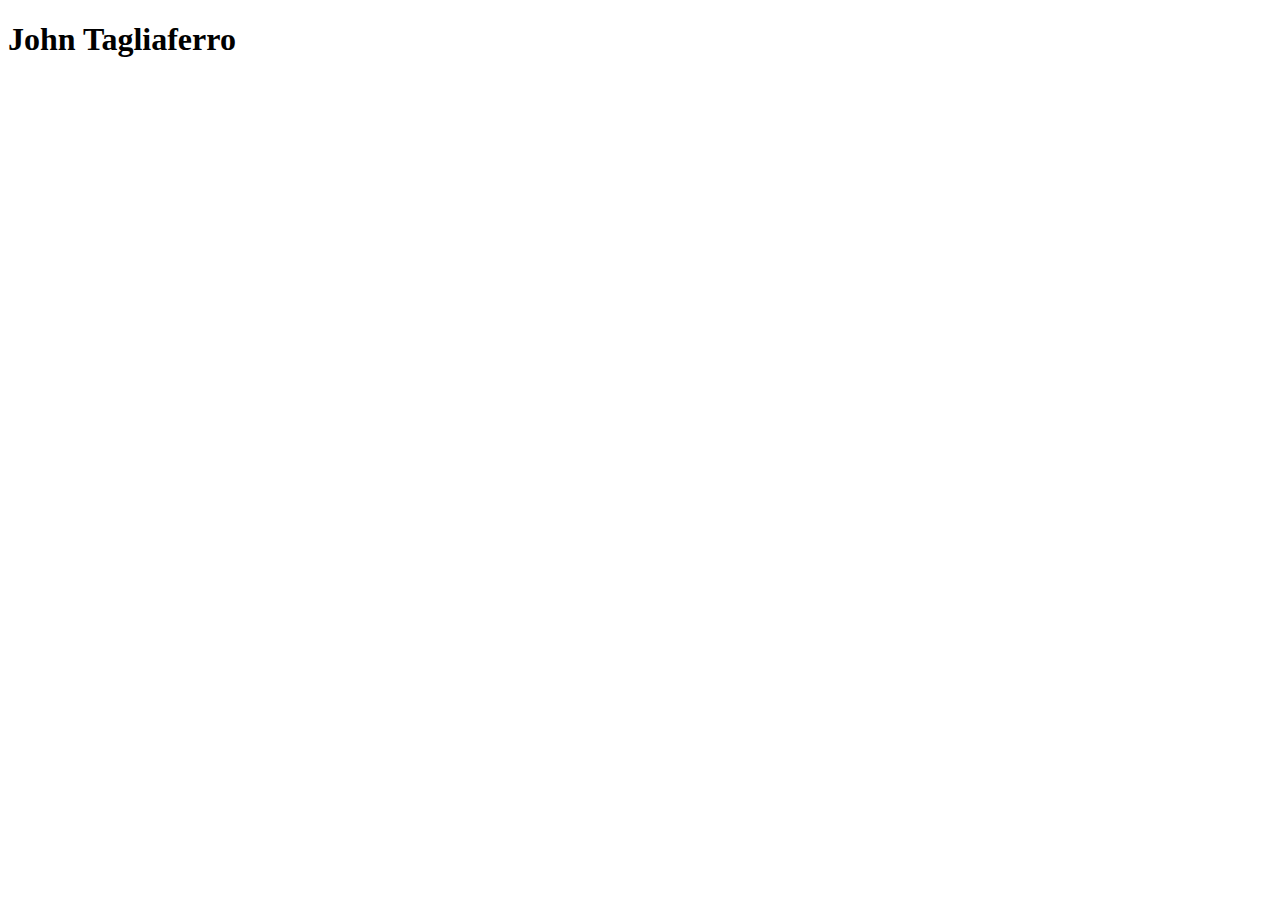
==== index.html @ e34a3c85 "boilerplate html and titles for each page" ====
<!doctype html>
<html>
<head>
        <meta charset="utf-8">
        <title> John Tagliaferro's Main Page </title>
</head>
<body>
        <div>
                <h1>John Tagliaferro</h1>
        </div>

</body>
</html>
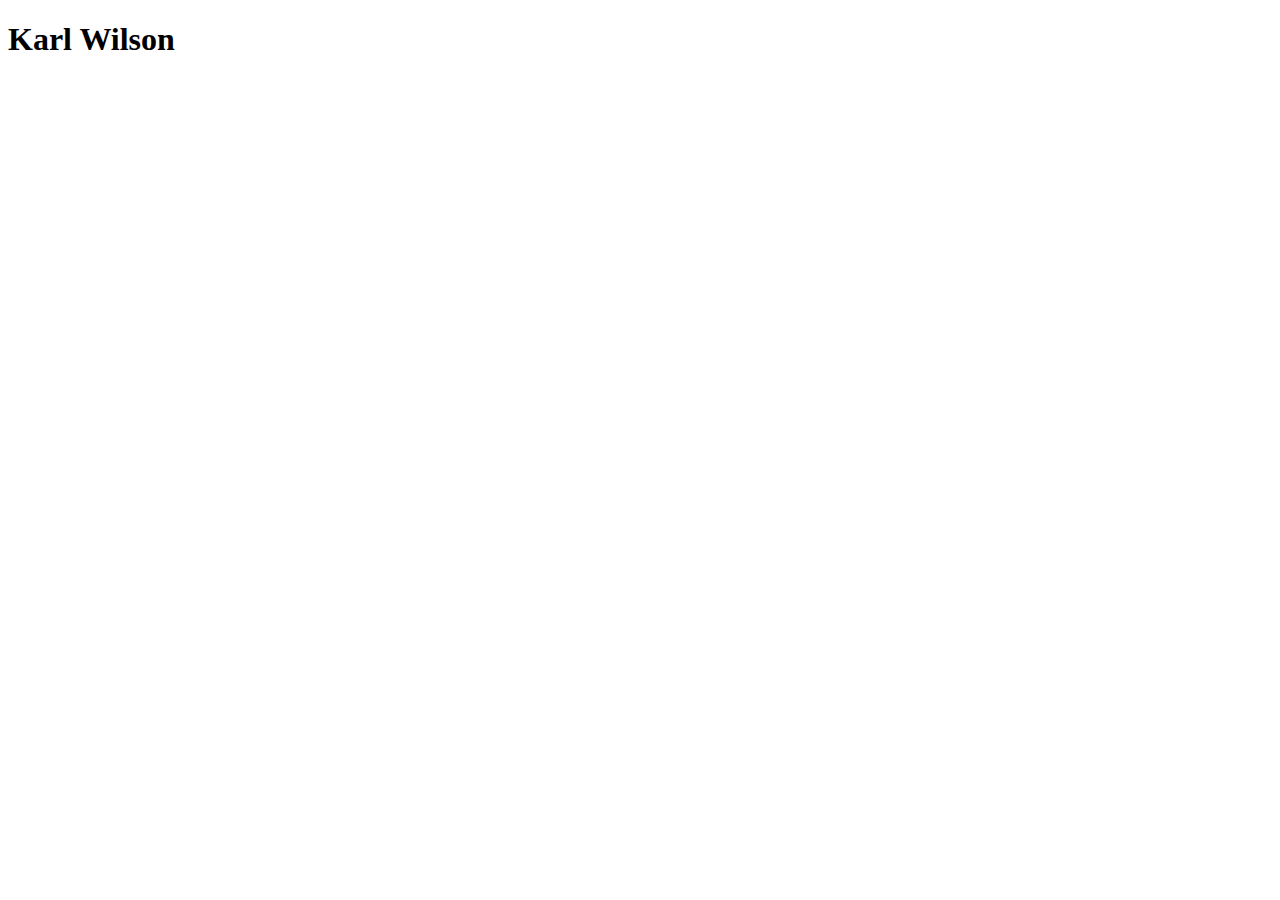
==== commit 053ff786: "name to karl wilson" ====
--- a/index.html
+++ b/index.html
@@ -2,11 +2,11 @@
 <html>
 <head>
         <meta charset="utf-8">
-        <title> John Tagliaferro's Main Page </title>
+        <title> Karl Wilson's Main Page </title>
 </head>
 <body>
         <div>
-                <h1>John Tagliaferro</h1>
+                <h1>Karl Wilson</h1>
         </div>
 
 </body>
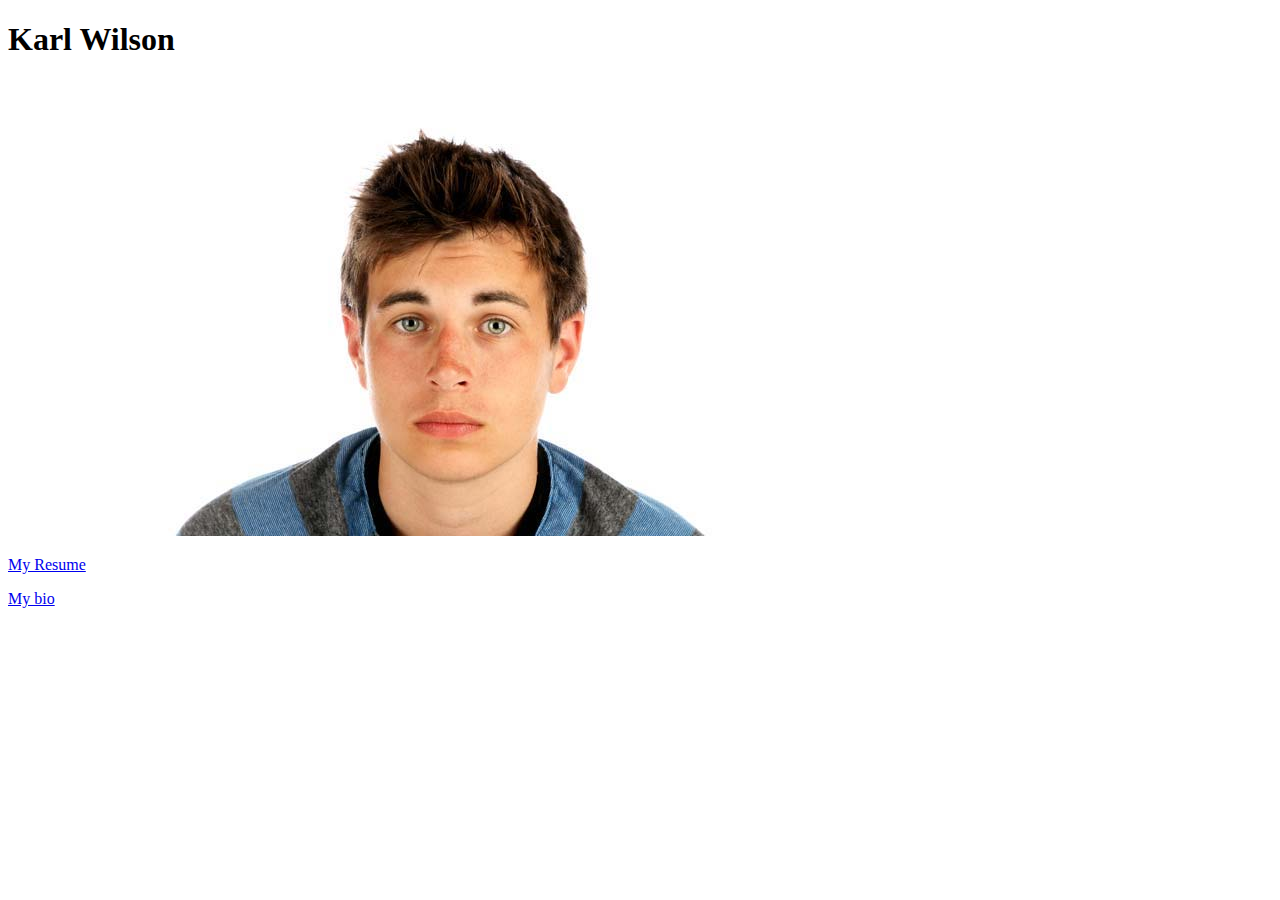
==== commit 30af70f3: "added picture of me to repo and updated index to include the image" ====
--- a/index.html
+++ b/index.html
@@ -8,6 +8,10 @@
         <div>
                 <h1>Karl Wilson</h1>
         </div>
-
+        <div>
+                <img src="me.jpg" alt="Picture of me (Karl Wilson)"></img>
+        </div>
+        <p> <a href="resume.html"> My Resume </a> </p>
+        <p> <a href="bio.html"> My bio </a> </p>
 </body>
 </html>
